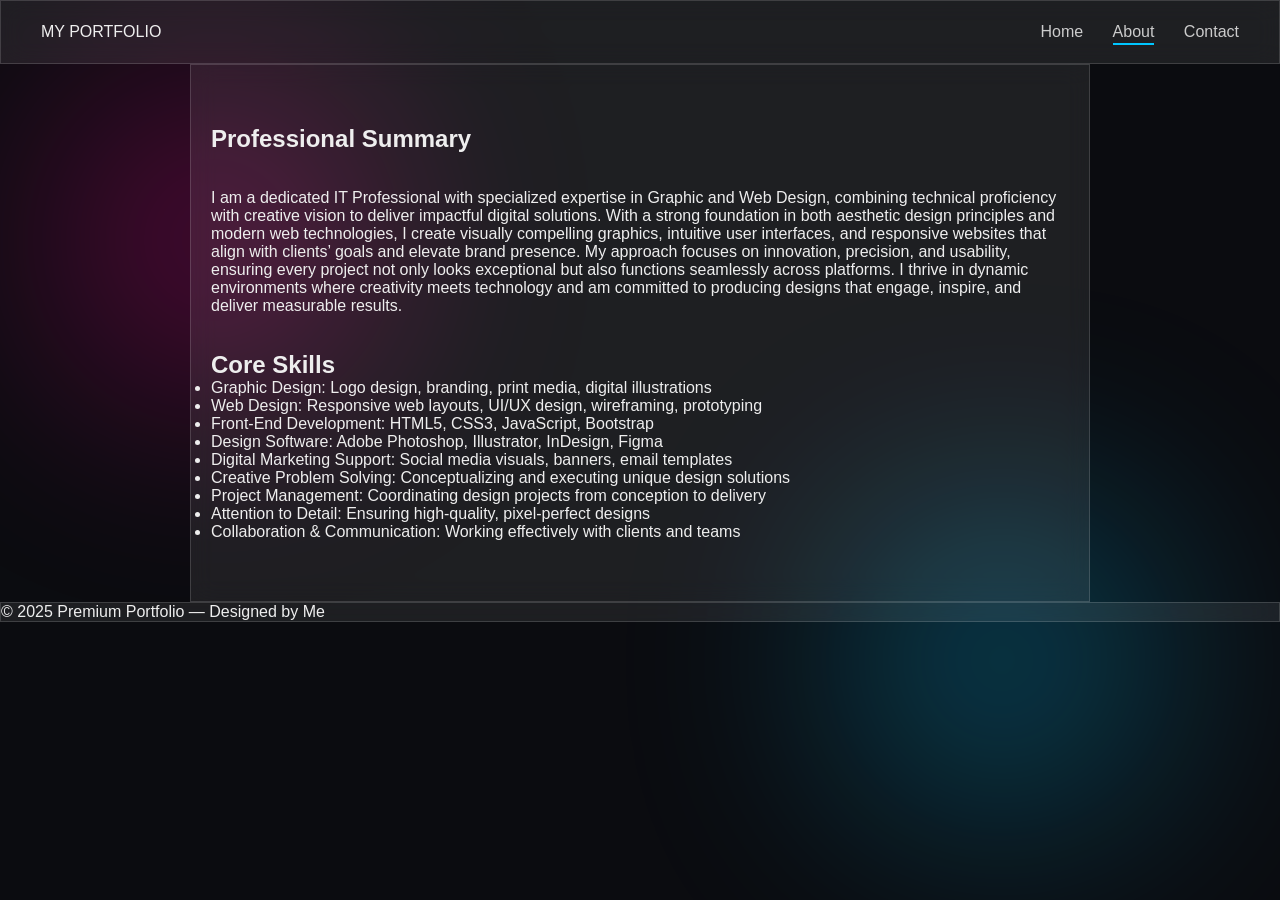
==== about.html @ 129b1c01 "about.html" ====
<!DOCTYPE html>
<html lang="en">
<head>
    <meta charset="UTF-8">
    <meta name="viewport" content="width=device-width, initial-scale=1.0">
    <title>About - My Portfolio</title>
    <link rel="stylesheet" href="style.css">
</head>

<body class="page-loaded">

    <div class="float-circle c1"></div>
    <div class="float-circle c2"></div>

    <header class="glass-header fade-in">
        <div class="logo">MY PORTFOLIO</div>
        <nav>
            <a href="index.html">Home</a>
            <a href="about.html" class="active">About</a>
            <a href="contact.html">Contact</a>
        </nav>
    </header>

    <section class="page-container fade-in glass-panel">
        <h1>Professional Summary</h1>
        <br>
        <br>
        <p>
            I am a dedicated IT Professional with specialized expertise in Graphic and Web Design, combining technical proficiency with creative vision to deliver impactful digital solutions. With a strong foundation in both aesthetic design principles and modern web technologies, I create visually compelling graphics, intuitive user interfaces, and responsive websites that align with clients’ goals and elevate brand presence. My approach focuses on innovation, precision, and usability, ensuring every project not only looks exceptional but also functions seamlessly across platforms. I thrive in dynamic environments where creativity meets technology and am committed to producing designs that engage, inspire, and deliver measurable results.

        </p>
<br>
        <br>
        <h2>Core Skills</h2>
        <ul class="skill-list reveal">
            <li>Graphic Design: Logo design, branding, print media, digital illustrations</li>
            <li>Web Design: Responsive web layouts, UI/UX design, wireframing, prototyping</li>
            <li>Front-End Development: HTML5, CSS3, JavaScript, Bootstrap</li>
            <li>Design Software: Adobe Photoshop, Illustrator, InDesign, Figma</li>
            <li>Digital Marketing Support: Social media visuals, banners, email templates</li>
            <li>Creative Problem Solving: Conceptualizing and executing unique design solutions</li>
            <li>Project Management: Coordinating design projects from conception to delivery</li>
            <li>Attention to Detail: Ensuring high-quality, pixel-perfect designs</li>
            <li>Collaboration & Communication: Working effectively with clients and teams</li>
        </ul>
    </section>

    <footer class="glass-footer fade-in">
        © 2025 Premium Portfolio — Designed by Me
    </footer>

<script src="animations.js"></script>
</body>
</html>
---- style.css ----
/* GLOBAL */
* {
    margin: 0;
    padding: 0;
    box-sizing: border-box;
    font-family: "Poppins", sans-serif;
}

body {
    background: #0b0c10;
    color: #eee;
    overflow-x: hidden;
    position: relative;
}

/* FLOATING BACKGROUND ELEMENTS */
.float-circle {
    position: fixed;
    width: 300px;
    height: 300px;
    border-radius: 50%;
    filter: blur(120px);
    opacity: 0.35;
    z-index: -1;
}

.c1 { background: #ff0099; top: 10%; left: 5%; animation: float 8s ease-in-out infinite; }
.c2 { background: #00c6ff; bottom: 10%; right: 10%; animation: float 10s ease-in-out infinite; }
.c3 { background: #ffdd00; top: 60%; left: 60%; animation: float 12s ease-in-out infinite; }

@keyframes float {
    0%, 100% { transform: translateY(0px); }
    50% { transform: translateY(-40px); }
}

/* GLASS EFFECT */
.glass-header, .glass-footer, .glass-panel, .contact-card {
    background: rgba(255, 255, 255, 0.08);
    backdrop-filter: blur(12px);
    border: 1px solid rgba(255, 255, 255, 0.15);
}

/* HEADER */
header {
    display: flex;
    justify-content: space-between;
    align-items: center;
    padding: 22px 40px;
}

nav a {
    color: #ccc;
    margin-left: 25px;
    text-decoration: none;
    position: relative;
    font-weight: 500;
}

nav a.active::after,
nav a:hover::after {
    width: 100%;
}

nav a::after {
    content: "";
    width: 0%;
    height: 2px;
    background: #00c6ff;
    position: absolute;
    left: 0;
    bottom: -5px;
    transition: 0.3s;
}

/* HERO */
.hero {
    text-align: center;
    padding: 140px 20px;
    background-attachment: fixed;
}

.hero h1 {
    font-size: 48px;
    font-weight: 700;
}

.hero p {
    font-size: 20px;
    margin-top: 10px;
    color: #ccc;
}

/* Glow button */
.glow-btn {
    margin-top: 25px;
    display: inline-block;
    padding: 12px 25px;
    background: #00c6ff;
    border-radius: 8px;
    color: #000;
    font-weight: bold;
    text-decoration: none;
    box-shadow: 0 0 15px #00c6ff;
    transition: 0.3s;
}

.glow-btn:hover {
    box-shadow: 0 0 25px #00c6ff;
}

/* PORTFOLIO GRID */
.portfolio {
    padding: 50px 40px;
    display: grid;
    grid-template-columns: repeat(auto-fit, minmax(300px, 1fr));
    gap: 35px;
}

/* Premium Portfolio Cards */
.card {
    padding: 20px;
    border-radius: 15px;
    background: rgba(255,255,255,0.06);
    backdrop-filter: blur(12px);
    border: 1px solid rgba(255,255,255,0.15);
    transition: 0.4s;
    transform: perspective(600px) rotateX(0deg) rotateY(0deg);
}

.card:hover {
    transform: perspective(600px) rotateX(7deg) rotateY(-7deg);
    box-shadow: 0px 0px 25px rgba(0,255,255,0.2);
}

.card img {
    width: 100%;
    border-radius: 12px;
    margin-bottom: 15px;
}

.buttons a {
    background: rgba(0,0,0,0.5);
    padding: 10px 18px;
    margin: 5px;
    border-radius: 6px;
    color: #fff;
    text-decoration: none;
    transition: 0.3s;
}

.buttons a:hover {
    background: #00c6ff;
    color: #000;
    box-shadow: 0 0 15px #00c6ff;
}

/* PAGE */
.page-container {
    max-width: 900px;
    margin: auto;
    padding: 60px 20px;
}

/* ANIMATIONS */
.fade-in { opacity: 0; animation: fade 1.3s forwards; }
@keyframes fade { to { opacity: 1; } }

.reveal {
    opacity: 0;
    transform: translateY(40px);
    transition: 1s;
}

.reveal.visible {
    opacity: 1;
    transform: translateY(0);
}
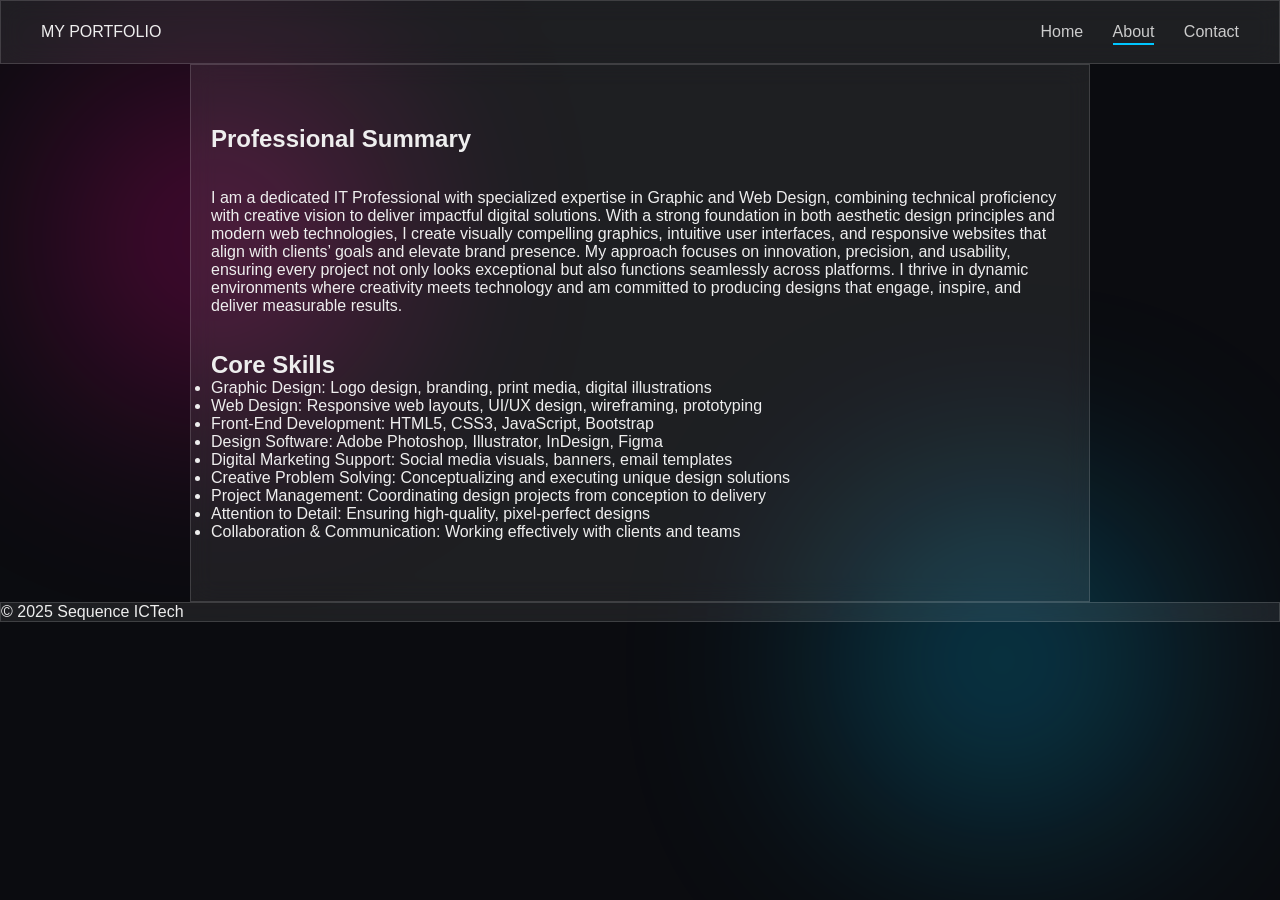
==== commit 1e7432f1: "about.html" ====
--- a/about.html
+++ b/about.html
@@ -46,7 +46,7 @@
     </section>
 
     <footer class="glass-footer fade-in">
-        © 2025 Premium Portfolio — Designed by Me
+        © 2025 Sequence ICTech
     </footer>
 
 <script src="animations.js"></script>
@@ -55,3 +55,4 @@
 
 
 
+
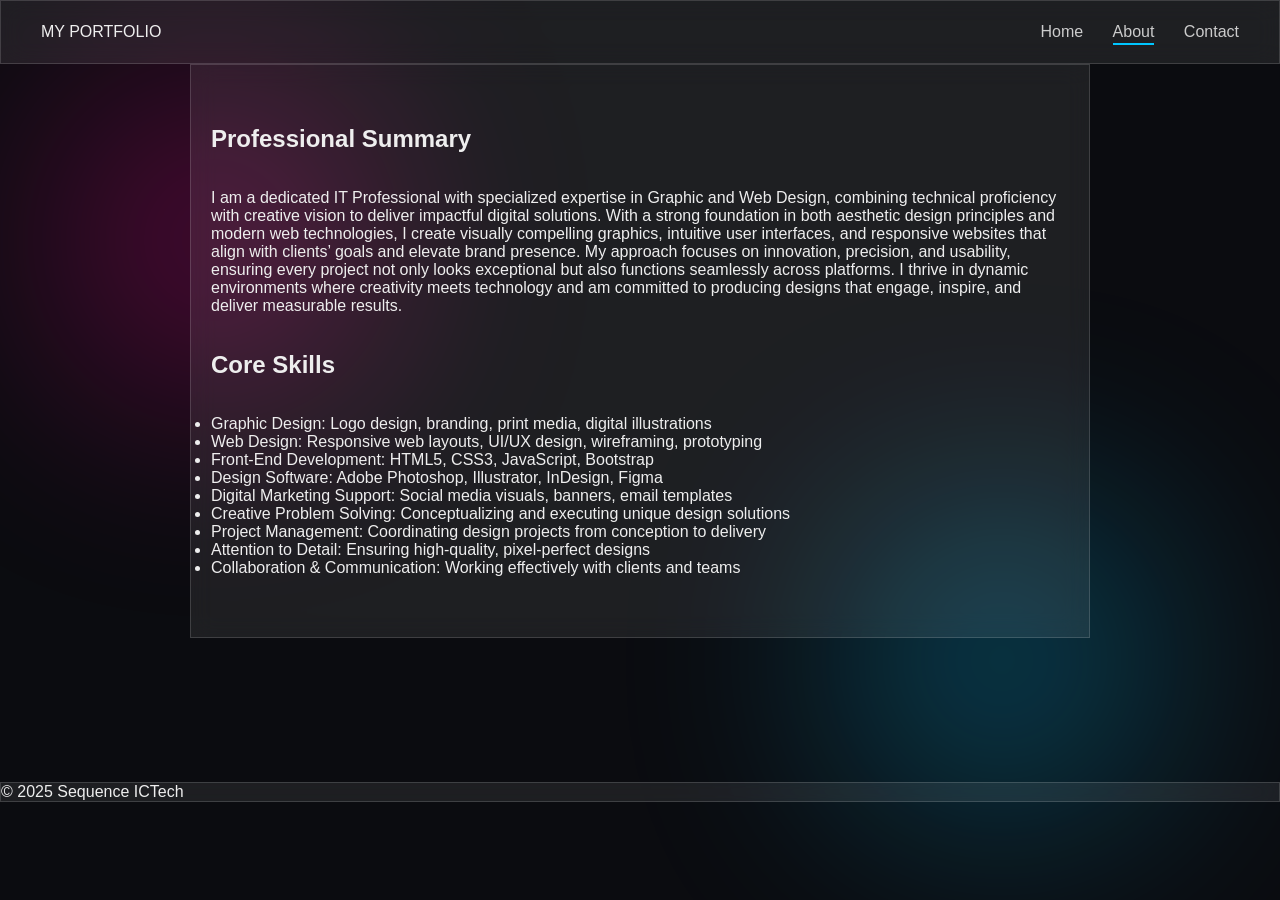
==== commit 6308ff1d: "about.html" ====
--- a/about.html
+++ b/about.html
@@ -32,6 +32,8 @@
 <br>
         <br>
         <h2>Core Skills</h2>
+        <br>
+        <br>
         <ul class="skill-list reveal">
             <li>Graphic Design: Logo design, branding, print media, digital illustrations</li>
             <li>Web Design: Responsive web layouts, UI/UX design, wireframing, prototyping</li>
@@ -44,7 +46,14 @@
             <li>Collaboration & Communication: Working effectively with clients and teams</li>
         </ul>
     </section>
-
+<br>
+        <br>
+    <br>
+        <br>
+    <br>
+        <br>
+    <br>
+        <br>
     <footer class="glass-footer fade-in">
         © 2025 Sequence ICTech
     </footer>
@@ -56,3 +65,4 @@
 
 
 
+
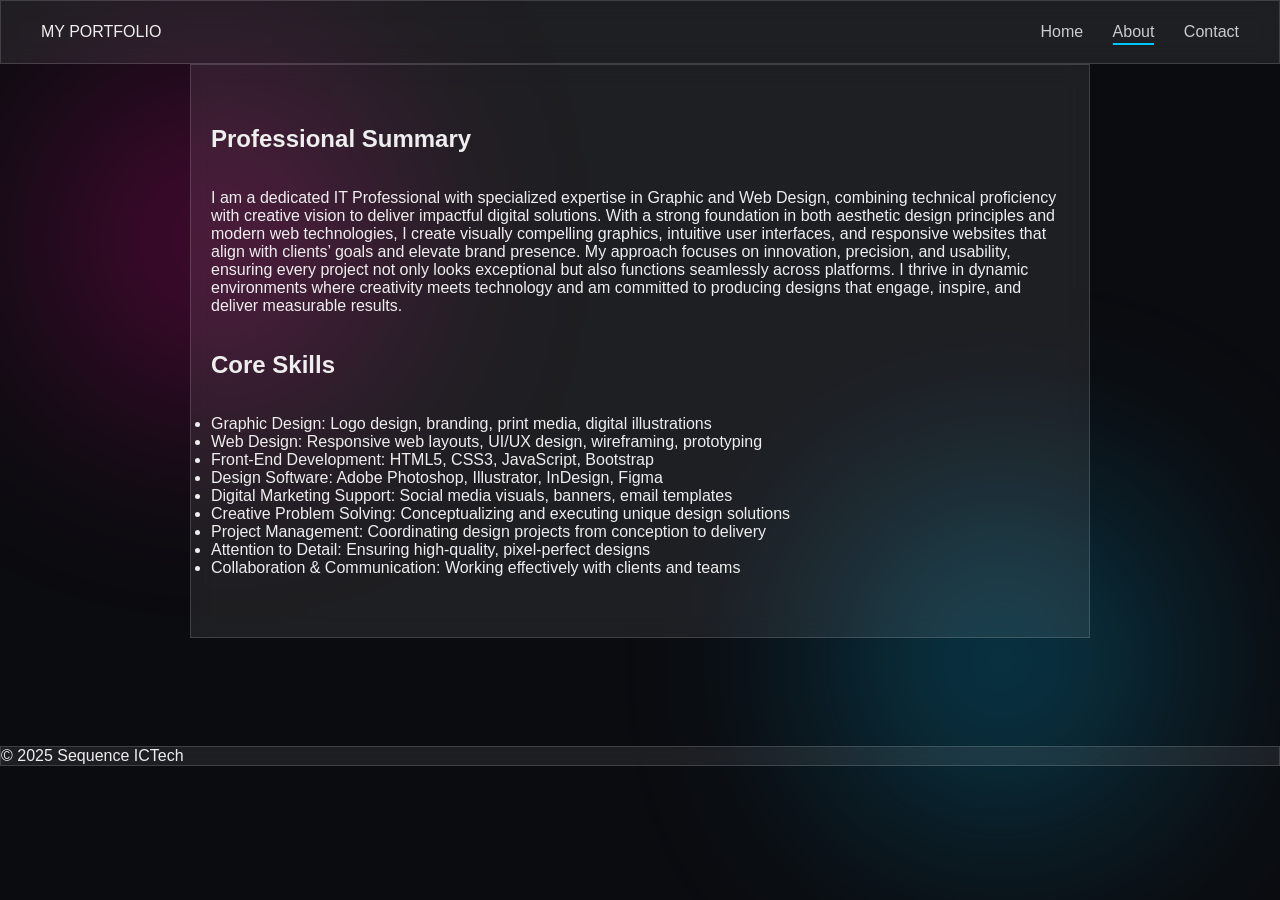
==== commit 9c8b9ad3: "about.html" ====
--- a/about.html
+++ b/about.html
@@ -46,14 +46,13 @@
             <li>Collaboration & Communication: Working effectively with clients and teams</li>
         </ul>
     </section>
-<br>
         <br>
-    <br>
         <br>
-    <br>
         <br>
-    <br>
         <br>
+        <br>
+        <br>
+        
     <footer class="glass-footer fade-in">
         © 2025 Sequence ICTech
     </footer>
@@ -66,3 +65,5 @@
 
 
 
+
+
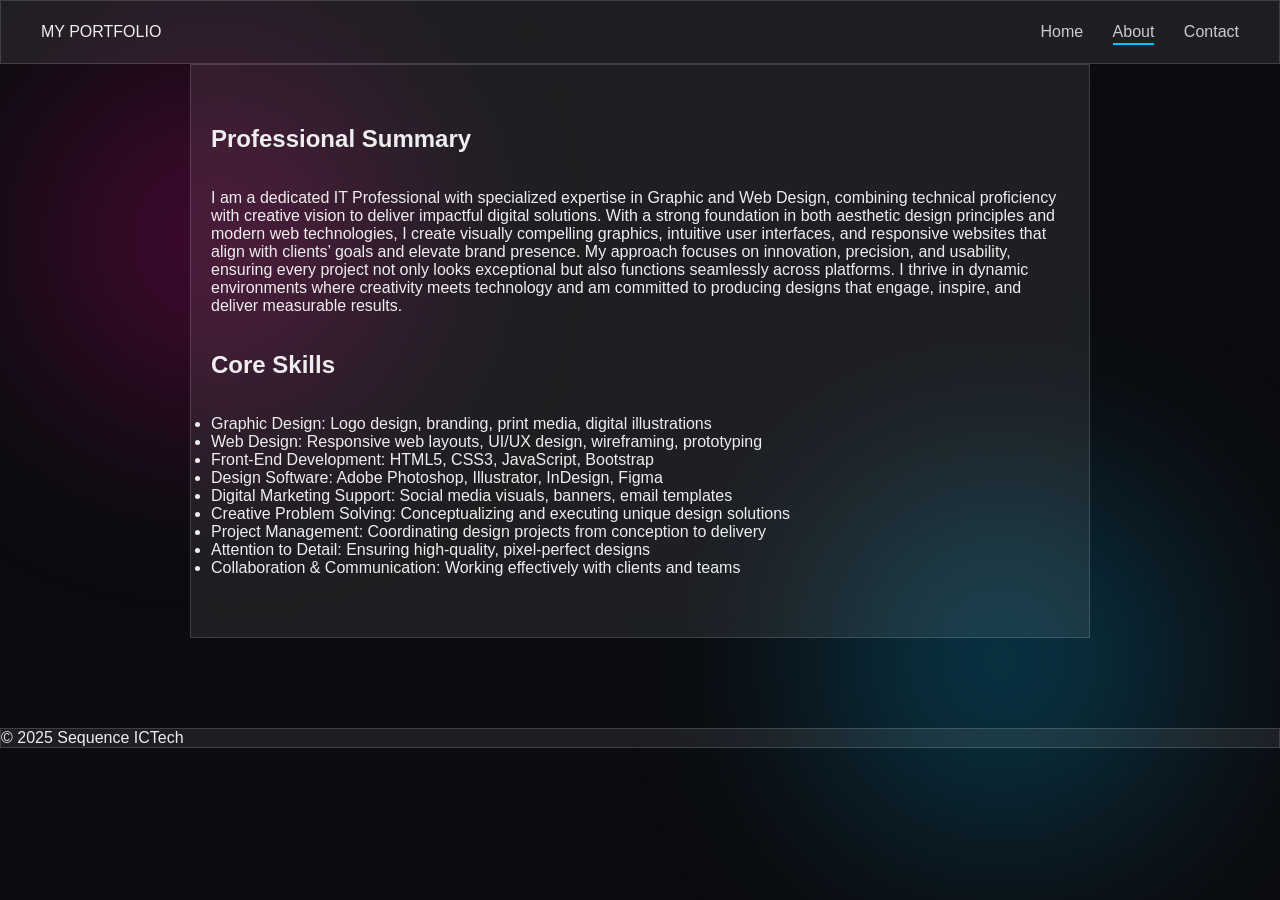
==== commit 7fb70ab4: "about.html" ====
--- a/about.html
+++ b/about.html
@@ -51,7 +51,7 @@
         <br>
         <br>
         <br>
-        <br>
+        
         
     <footer class="glass-footer fade-in">
         © 2025 Sequence ICTech
@@ -67,3 +67,4 @@
 
 
 
+
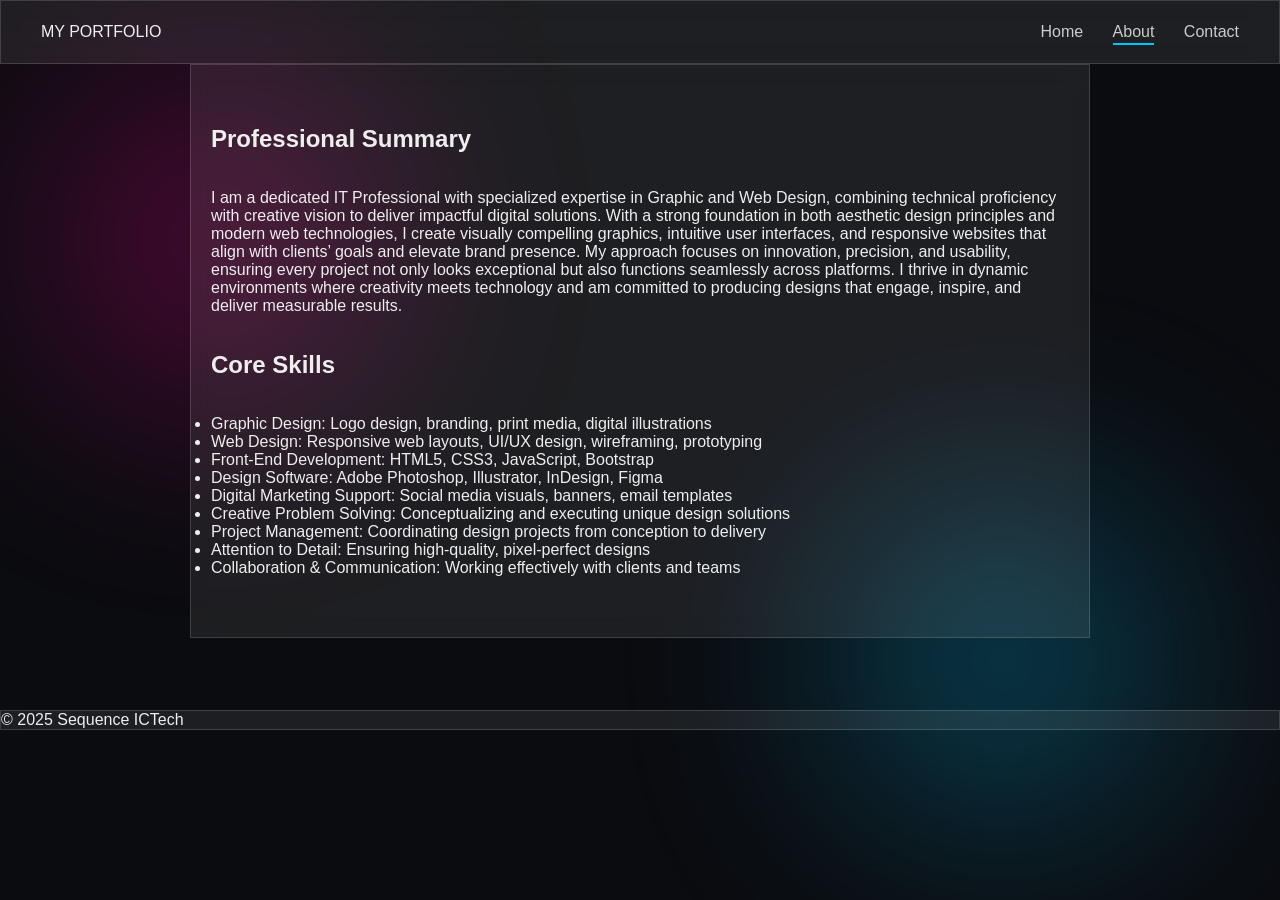
==== commit eb03812c: "about.html" ====
--- a/about.html
+++ b/about.html
@@ -50,7 +50,7 @@
         <br>
         <br>
         <br>
-        <br>
+        
         
         
     <footer class="glass-footer fade-in">
@@ -68,3 +68,4 @@
 
 
 
+
